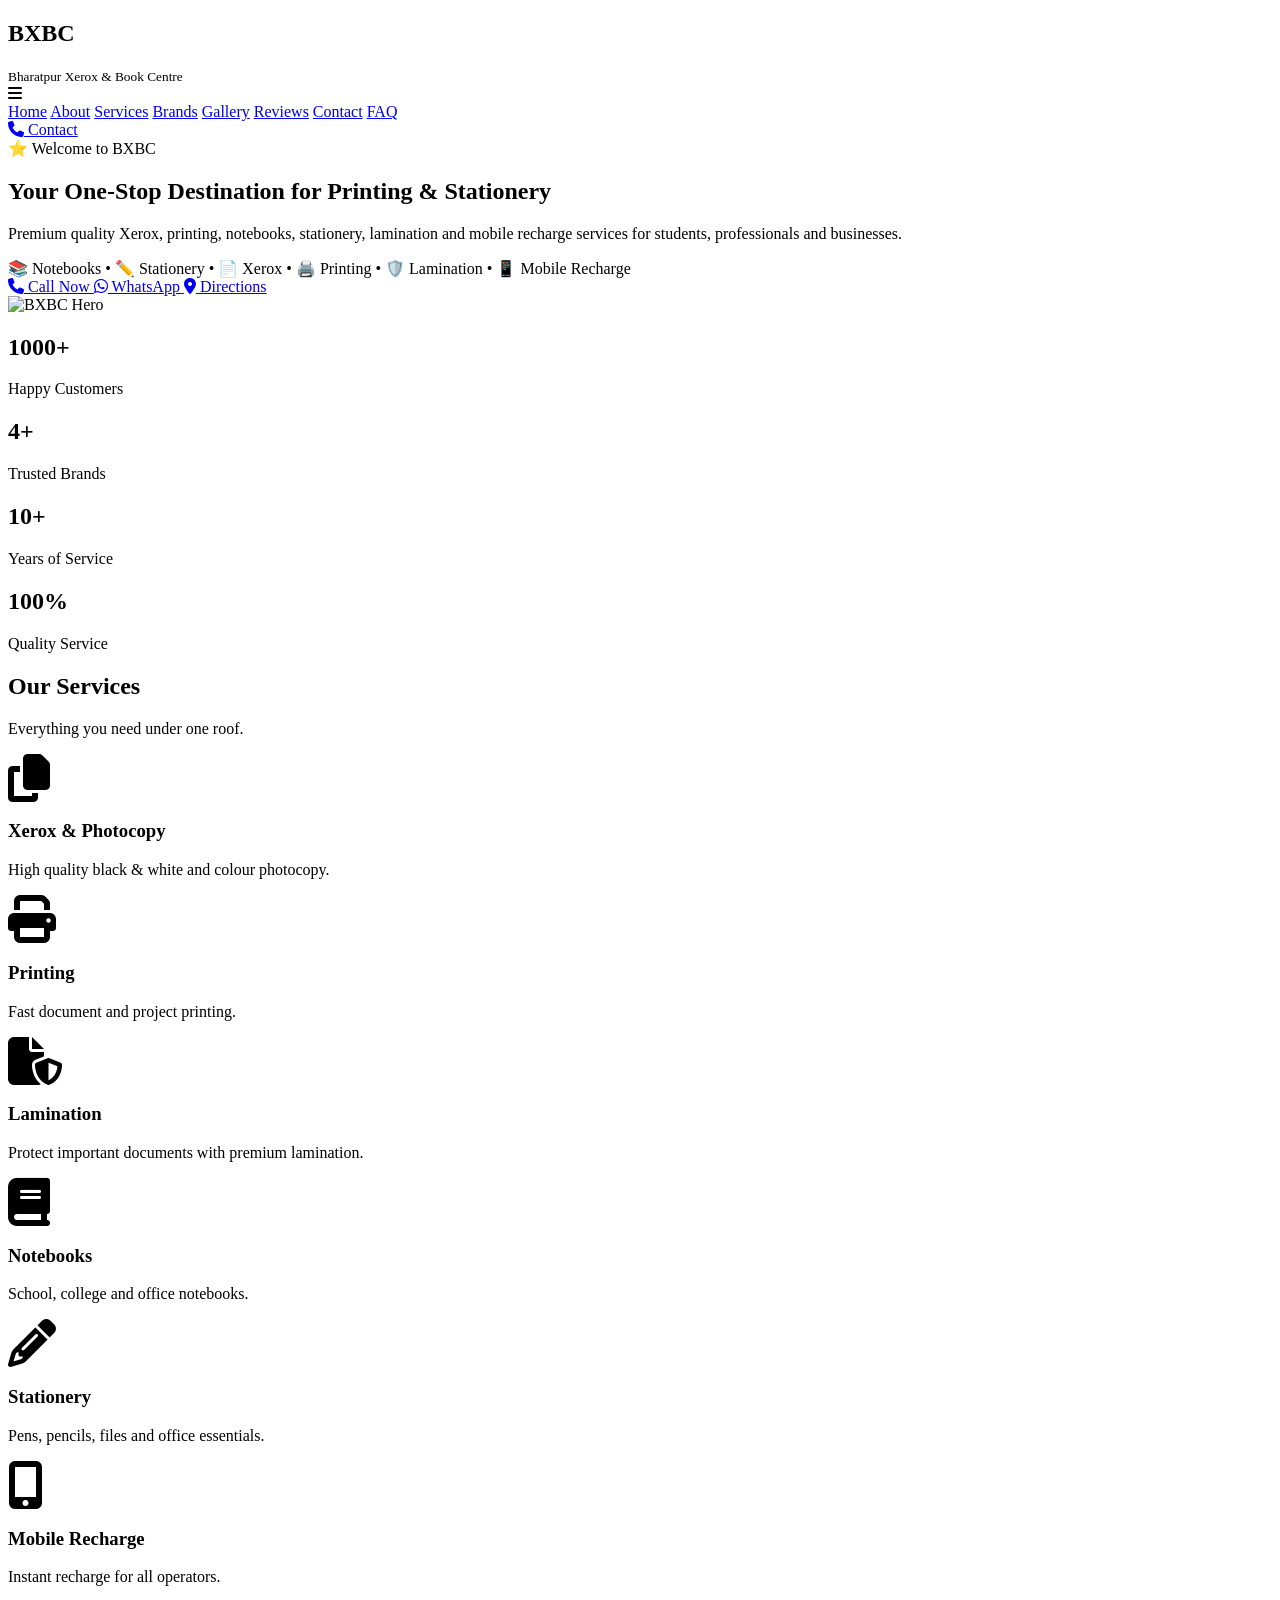
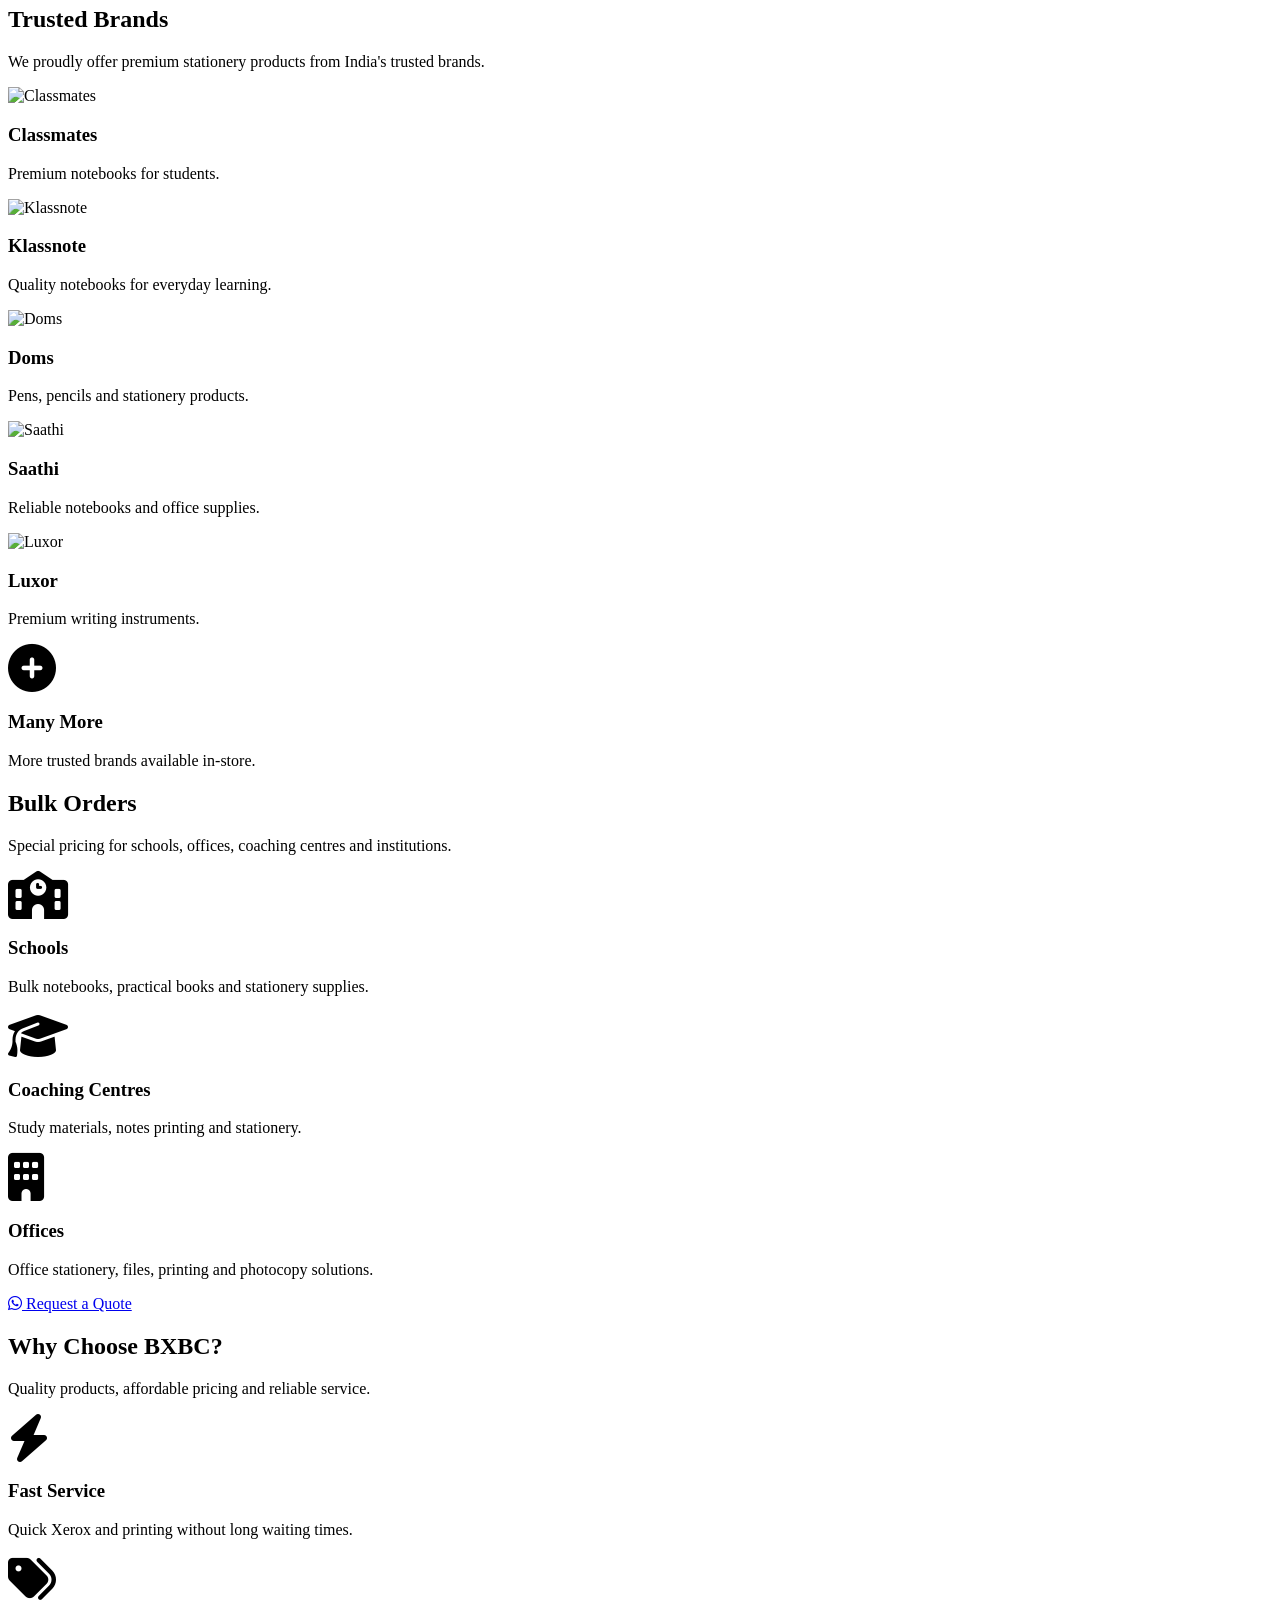
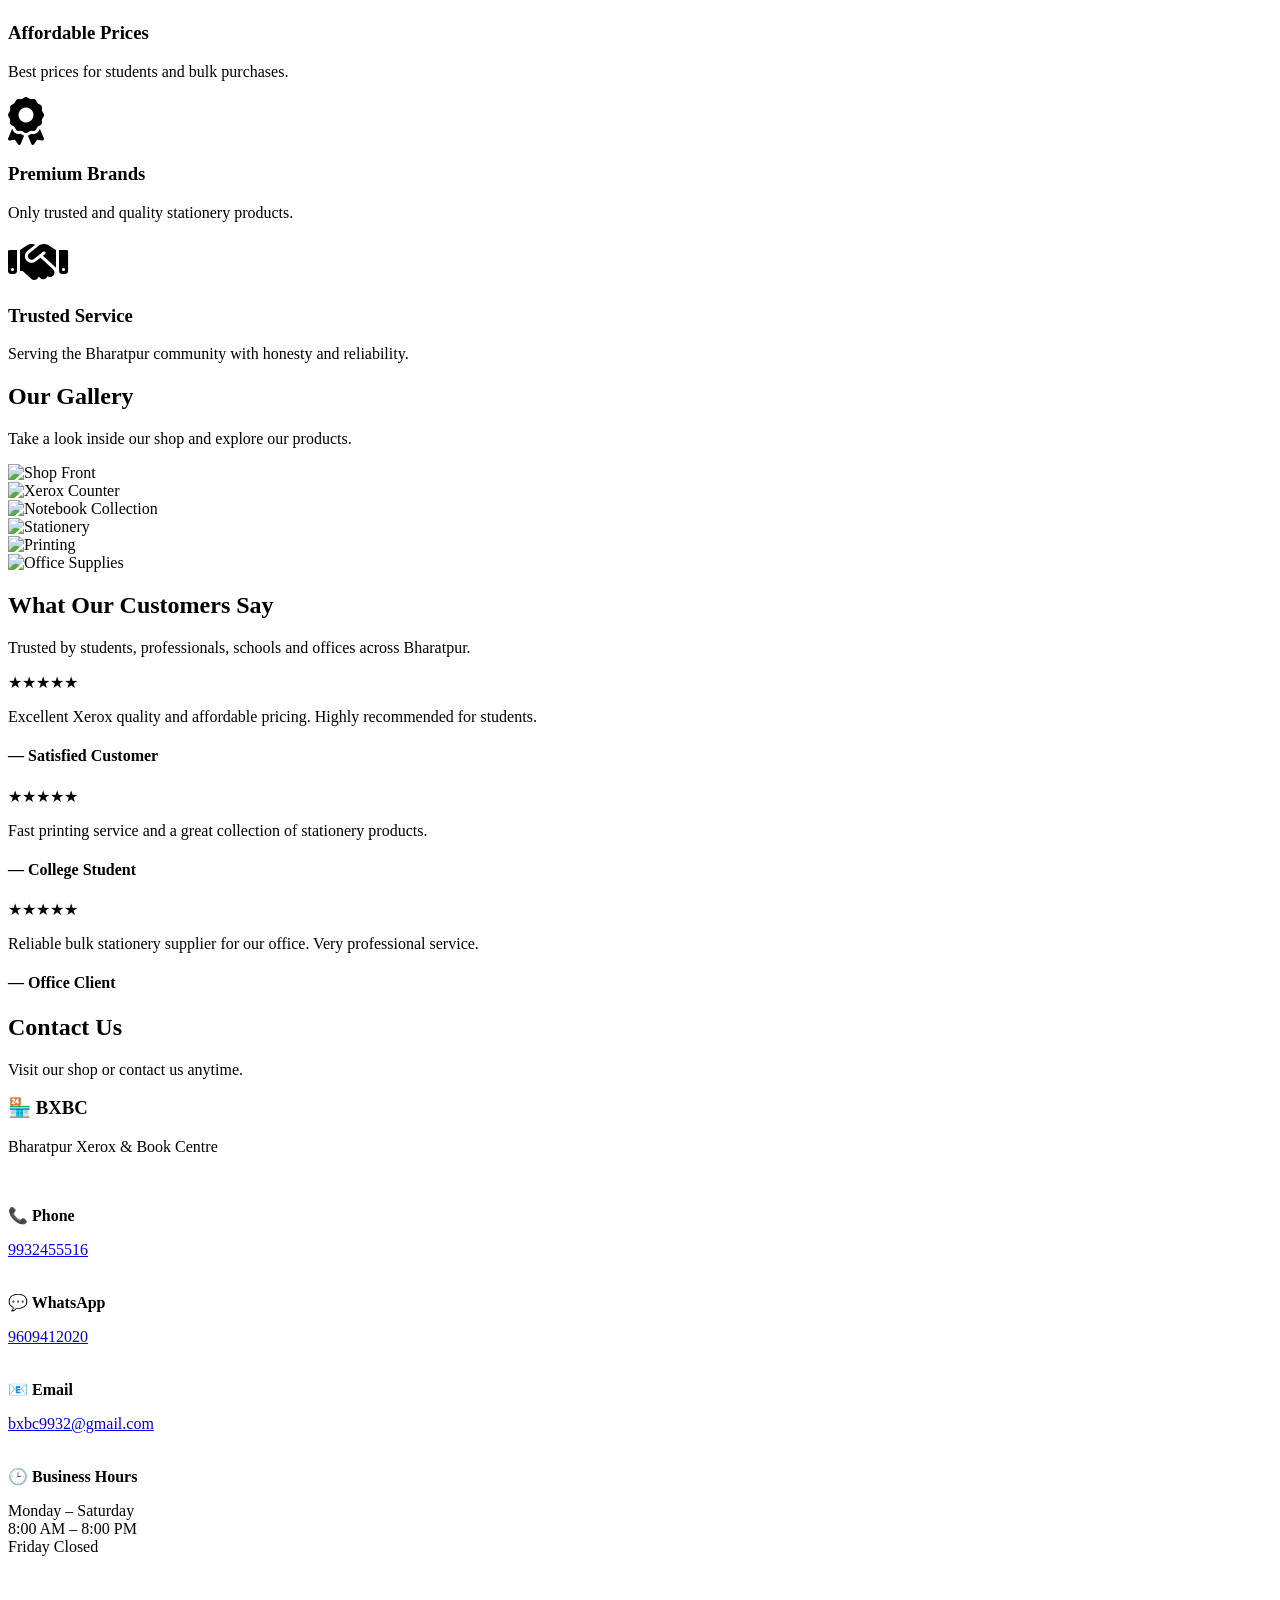
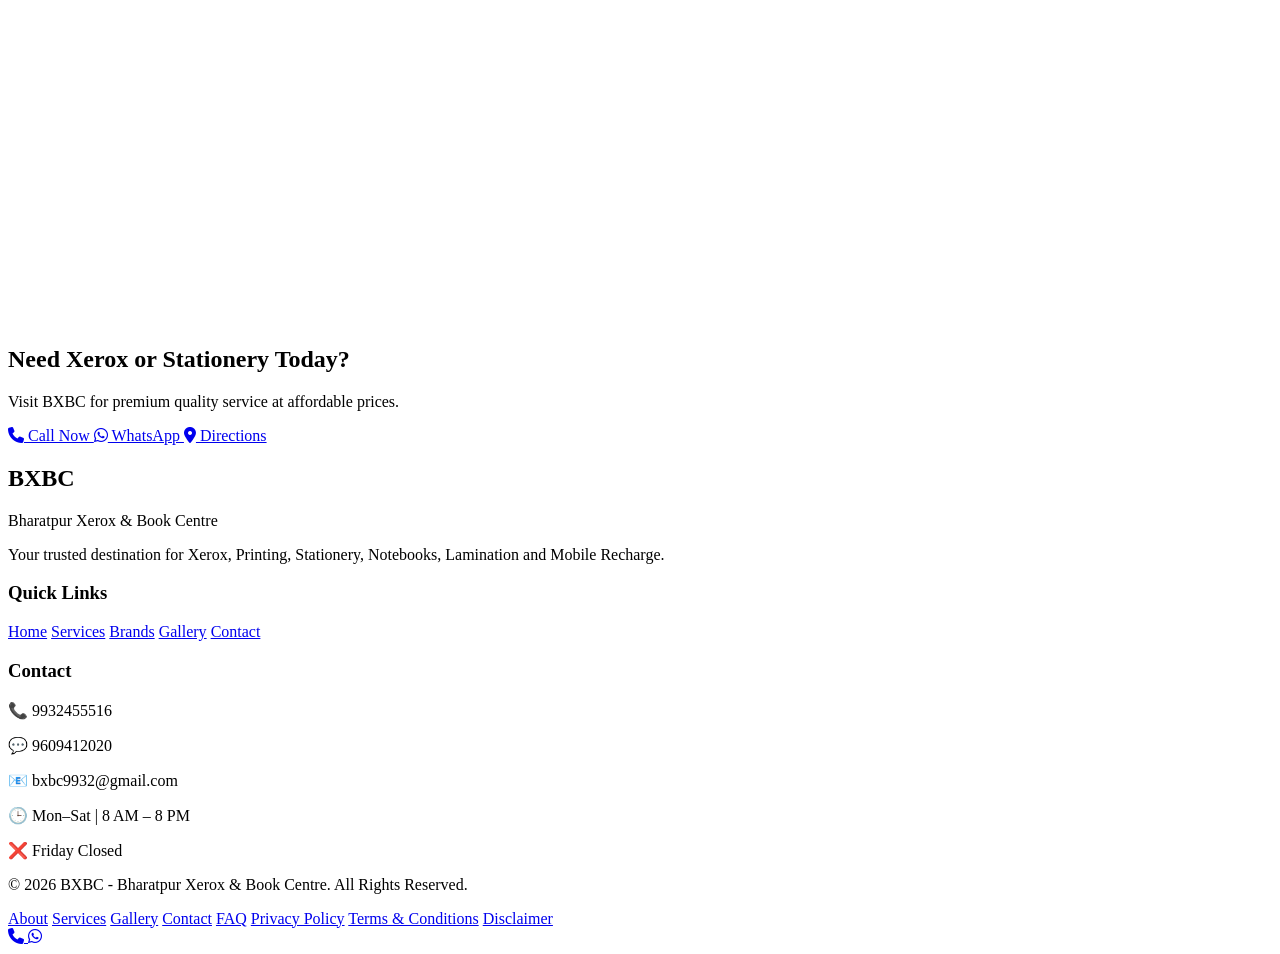
==== index.html @ fb8b44c9 "Update index.html" ====
<!DOCTYPE html>
<html lang="en">

<head>

<meta charset="UTF-8">

<meta name="viewport" content="width=device-width, initial-scale=1.0">

<meta name="description" content="BXBC - Bharatpur Xerox & Book Centre | Xerox, Printing, Stationery, Notebooks, Lamination & Mobile Recharge">

<title>BXBC | Bharatpur Xerox & Book Centre</title>

<link rel="stylesheet" href="assets/css/style.css">
<link rel="stylesheet" href="assets/css/responsive.css">
<link rel="stylesheet" href="assets/css/animations.css">
<link rel="icon" href="favicon.ico" type="image/x-icon">

<link rel="icon" type="image/png" sizes="32x32" href="favicon-32x32.png">

<link rel="icon" type="image/png" sizes="16x16" href="favicon-16x16.png">

<link rel="apple-touch-icon" href="apple-touch-icon.png">

<meta name="theme-color" content="#1565C0">
<link rel="preconnect" href="https://fonts.googleapis.com">

<link rel="preconnect" href="https://fonts.gstatic.com" crossorigin>

<link href="https://fonts.googleapis.com/css2?family=Poppins:wght@300;400;500;600;700;800&display=swap" rel="stylesheet">

<link rel="stylesheet" href="https://cdnjs.cloudflare.com/ajax/libs/font-awesome/6.6.0/css/all.min.css">
<link rel="manifest" href="manifest.json">
</head>

<body>

<!--==============================
Navbar
===============================-->

<header class="navbar">

<div class="logo">

<h2>BXBC</h2>

<small>Bharatpur Xerox & Book Centre</small>

</div>

<div class="menu-toggle">

<i class="fas fa-bars"></i>

</div>

<nav>

<a href="index.html">Home</a>

<a href="about.html">About</a>

<a href="services.html">Services</a>

<a href="brands.html">Brands</a>

<a href="gallery.html">Gallery</a>

<a href="reviews.html">Reviews</a>

<a href="contact.html">Contact</a>

<a href="faq.html">FAQ</a>

</nav>

<a href="tel:9932455516" class="contact-btn">

<i class="fas fa-phone"></i>

Contact

</a>

</header>

<!--==============================
Hero
===============================-->

<section class="hero" id="home">

<div class="hero-content">

<span class="badge">

⭐ Welcome to BXBC

</span>

<h1>

Your One-Stop Destination for

Printing & Stationery

</h1>

<p>

Premium quality Xerox, printing,
notebooks, stationery,
lamination and mobile recharge
services for students,
professionals and businesses.

</p>

<div class="services-line">

📚 Notebooks • ✏️ Stationery • 📄 Xerox • 🖨️ Printing • 🛡️ Lamination • 📱 Mobile Recharge

</div>

<div class="hero-buttons">

<a href="tel:9932455516" class="btn primary">

<i class="fas fa-phone"></i>

Call Now

</a>

<a href="https://wa.me/919609412020"

target="_blank"

class="btn secondary">

<i class="fab fa-whatsapp"></i>

WhatsApp

</a>

<a href="https://maps.app.goo.gl/dzR69bRS7Q94pMrf9"

target="_blank"

class="btn outline">

<i class="fas fa-location-dot"></i>

Directions

</a>

</div>

</div>

<div class="hero-image">

<img src="assets/images/hero.png"

alt="BXBC Hero">

</div>

</section>

<!--==============================
Statistics
===============================-->

<section class="stats">

<div class="stat-card">

<h2>1000+</h2>

<p>Happy Customers</p>

</div>

<div class="stat-card">

<h2>4+</h2>

<p>Trusted Brands</p>

</div>

<div class="stat-card">

<h2>10+</h2>

<p>Years of Service</p>

</div>

<div class="stat-card">

<h2>100%</h2>

<p>Quality Service</p>

</div>

</section>

<!--==============================
Services
===============================-->

<section id="services">

<div class="section-header">

<h2>Our Services</h2>

<p>

Everything you need under one roof.

</p>

</div>

<div class="service-grid">

<div class="service-card">

<i class="fas fa-copy fa-3x"></i>

<h3>Xerox & Photocopy</h3>

<p>

High quality black & white and colour photocopy.

</p>

</div>

<div class="service-card">

<i class="fas fa-print fa-3x"></i>

<h3>Printing</h3>

<p>

Fast document and project printing.

</p>

</div>

<div class="service-card">

<i class="fas fa-file-shield fa-3x"></i>

<h3>Lamination</h3>

<p>

Protect important documents with premium lamination.

</p>

</div>

<div class="service-card">

<i class="fas fa-book fa-3x"></i>

<h3>Notebooks</h3>

<p>

School, college and office notebooks.

</p>

</div>

<div class="service-card">

<i class="fas fa-pencil fa-3x"></i>

<h3>Stationery</h3>

<p>

Pens, pencils, files and office essentials.

</p>

</div>

<div class="service-card">

<i class="fas fa-mobile-screen-button fa-3x"></i>

<h3>Mobile Recharge</h3>

<p>

Instant recharge for all operators.

</p>

</div>

</div>

</section>

    <!--==============================
Featured Brands
===============================-->

<section id="brands" class="brands-section">

<div class="section-header">

<h2>Trusted Brands</h2>

<p>

We proudly offer premium stationery products from India's trusted brands.

</p>

</div>

<div class="brand-grid">

<div class="brand-card">

<img src="assets/images/classmates.png" alt="Classmates">

<h3>Classmates</h3>

<p>Premium notebooks for students.</p>

</div>

<div class="brand-card">

<img src="assets/images/klassnote.png" alt="Klassnote">

<h3>Klassnote</h3>

<p>Quality notebooks for everyday learning.</p>

</div>

<div class="brand-card">

<img src="assets/images/doms.png" alt="Doms">

<h3>Doms</h3>

<p>Pens, pencils and stationery products.</p>

</div>

<div class="brand-card">

<img src="assets/images/saathi.png" alt="Saathi">

<h3>Saathi</h3>

<p>Reliable notebooks and office supplies.</p>

</div>

<div class="brand-card">

<img src="assets/images/luxor.png" alt="Luxor">

<h3>Luxor</h3>

<p>Premium writing instruments.</p>

</div>

<div class="brand-card">

<i class="fas fa-plus-circle fa-3x"></i>

<h3>Many More</h3>

<p>More trusted brands available in-store.</p>

</div>

</div>

</section>

<!--==============================
Bulk Orders
===============================-->

<section id="bulk-orders" class="bulk-section">

<div class="section-header">

<h2>Bulk Orders</h2>

<p>

Special pricing for schools, offices, coaching centres and institutions.

</p>

</div>

<div class="bulk-grid">

<div class="bulk-card">

<i class="fas fa-school fa-3x"></i>

<h3>Schools</h3>

<p>

Bulk notebooks, practical books and stationery supplies.

</p>

</div>

<div class="bulk-card">

<i class="fas fa-graduation-cap fa-3x"></i>

<h3>Coaching Centres</h3>

<p>

Study materials, notes printing and stationery.

</p>

</div>

<div class="bulk-card">

<i class="fas fa-building fa-3x"></i>

<h3>Offices</h3>

<p>

Office stationery, files, printing and photocopy solutions.

</p>

</div>

</div>

<div class="bulk-action">

<a href="https://wa.me/919609412020"

target="_blank"

class="btn primary">

<i class="fab fa-whatsapp"></i>

Request a Quote

</a>

</div>

</section>

<!--==============================
Why Choose BXBC
===============================-->

<section id="why-us">

<div class="section-header">

<h2>Why Choose BXBC?</h2>

<p>

Quality products, affordable pricing and reliable service.

</p>

</div>

<div class="why-grid">

<div class="why-card">

<i class="fas fa-bolt fa-3x"></i>

<h3>Fast Service</h3>

<p>

Quick Xerox and printing without long waiting times.

</p>

</div>

<div class="why-card">

<i class="fas fa-tags fa-3x"></i>

<h3>Affordable Prices</h3>

<p>

Best prices for students and bulk purchases.

</p>

</div>

<div class="why-card">

<i class="fas fa-award fa-3x"></i>

<h3>Premium Brands</h3>

<p>

Only trusted and quality stationery products.

</p>

</div>

<div class="why-card">

<i class="fas fa-handshake fa-3x"></i>

<h3>Trusted Service</h3>

<p>

Serving the Bharatpur community with honesty and reliability.

</p>

</div>

</div>

</section>

<!--==============================
Gallery
===============================-->

<section id="gallery">

<div class="section-header">

<h2>Our Gallery</h2>

<p>

Take a look inside our shop and explore our products.

</p>

</div>

<div class="gallery-grid">

<div class="gallery-card">

<img src="assets/images/shop-front.jpg" alt="Shop Front">

</div>

<div class="gallery-card">

<img src="assets/images/xerox.jpg" alt="Xerox Counter">

</div>

<div class="gallery-card">

<img src="assets/images/notebooks.jpg" alt="Notebook Collection">

</div>

<div class="gallery-card">

<img src="assets/images/stationery.jpg" alt="Stationery">

</div>

<div class="gallery-card">

<img src="assets/images/printing.jpg" alt="Printing">

</div>

<div class="gallery-card">

<img src="assets/images/office-supplies.jpg" alt="Office Supplies">

</div>

</div>

</section>

    <!--==============================
Customer Reviews
===============================-->

<section id="reviews" class="reviews-section">

<div class="section-header">

<h2>What Our Customers Say</h2>

<p>

Trusted by students, professionals, schools and offices across Bharatpur.

</p>

</div>

<div class="reviews-grid">

<div class="review-card">

<div class="stars">★★★★★</div>

<p>

Excellent Xerox quality and affordable pricing.
Highly recommended for students.

</p>

<h4>— Satisfied Customer</h4>

</div>

<div class="review-card">

<div class="stars">★★★★★</div>

<p>

Fast printing service and a great collection
of stationery products.

</p>

<h4>— College Student</h4>

</div>

<div class="review-card">

<div class="stars">★★★★★</div>

<p>

Reliable bulk stationery supplier for our office.
Very professional service.

</p>

<h4>— Office Client</h4>

</div>

</div>

</section>

<!--==============================
Contact
===============================-->

<section id="contact">

<div class="section-header">

<h2>Contact Us</h2>

<p>

Visit our shop or contact us anytime.

</p>

</div>

<div class="contact-container">

<div class="contact-card">

<h3>🏪 BXBC</h3>

<p>Bharatpur Xerox & Book Centre</p>

<br>

<p><strong>📞 Phone</strong></p>

<a href="tel:9932455516">

9932455516

</a>

<br><br>

<p><strong>💬 WhatsApp</strong></p>

<a href="https://wa.me/919609412020">

9609412020

</a>

<br><br>

<p><strong>📧 Email</strong></p>

<a href="mailto:bxbc9932@gmail.com">

bxbc9932@gmail.com

</a>

<br><br>

<p><strong>🕒 Business Hours</strong></p>

<p>

Monday – Saturday

<br>

8:00 AM – 8:00 PM

<br>

Friday Closed

</p>

</div>

<div class="map-card">

<iframe

src="https://www.google.com/maps?q=Bharatpur&output=embed"

width="100%"

height="350"

style="border:0;border-radius:20px;"

loading="lazy">

</iframe>

</div>

</div>

</section>

<!--==============================
Call To Action
===============================-->

<section class="cta-section">

<h2>

Need Xerox or Stationery Today?

</h2>

<p>

Visit BXBC for premium quality service at affordable prices.

</p>

<div class="hero-buttons">

<a href="tel:9932455516" class="btn primary">

<i class="fas fa-phone"></i>

Call Now

</a>

<a href="https://wa.me/919609412020"

target="_blank"

class="btn secondary">

<i class="fab fa-whatsapp"></i>

WhatsApp

</a>

<a href="https://maps.app.goo.gl/dzR69bRS7Q94pMrf9"

target="_blank"

class="btn outline">

<i class="fas fa-location-dot"></i>

Directions

</a>

</div>

</section>

<!--==============================
Footer
===============================-->

<footer class="footer">

<div class="footer-container">

<div class="footer-brand">

<h2>BXBC</h2>

<p>

Bharatpur Xerox & Book Centre

</p>

<p>

Your trusted destination for Xerox,
Printing, Stationery, Notebooks,
Lamination and Mobile Recharge.

</p>

</div>

<div class="footer-links">

<h3>Quick Links</h3>

<a href="#home">Home</a>

<a href="#services">Services</a>

<a href="#brands">Brands</a>

<a href="#gallery">Gallery</a>

<a href="#contact">Contact</a>

</div>

<div class="footer-contact">

<h3>Contact</h3>

<p>📞 9932455516</p>

<p>💬 9609412020</p>

<p>📧 bxbc9932@gmail.com</p>

<p>🕒 Mon–Sat | 8 AM – 8 PM</p>

<p>❌ Friday Closed</p>

</div>

</div>

<div class="footer-bottom">

<p>

© 2026 BXBC - Bharatpur Xerox & Book Centre.
All Rights Reserved.

</p>

</div>
    <div class="footer-links">

<a href="about.html">About</a>

<a href="services.html">Services</a>

<a href="gallery.html">Gallery</a>

<a href="contact.html">Contact</a>

<a href="faq.html">FAQ</a>

<a href="privacy.html">Privacy Policy</a>

<a href="terms.html">Terms & Conditions</a>

<a href="disclaimer.html">Disclaimer</a>

    </div>

</footer>

<!--==============================
Floating Buttons
===============================-->

<div class="floating-buttons">

<a href="tel:9932455516"

class="floating-call"

title="Call">

<i class="fas fa-phone"></i>

</a>

<a href="https://wa.me/919609412020"

target="_blank"

class="floating-whatsapp"

title="WhatsApp">

<i class="fab fa-whatsapp"></i>

</a>

</div>

<script src="assets/js/script.js"></script>

<script src="assets/js/animations.js"></script>
<script>

if("serviceWorker" in navigator){

window.addEventListener("load",()=>{

navigator.serviceWorker.register("service-worker.js")

.then(reg=>{

console.log("Service Worker Registered",reg);

})

.catch(err=>{

console.log("Service Worker Failed",err);

});

});

}

</script>
</body>

    </html>
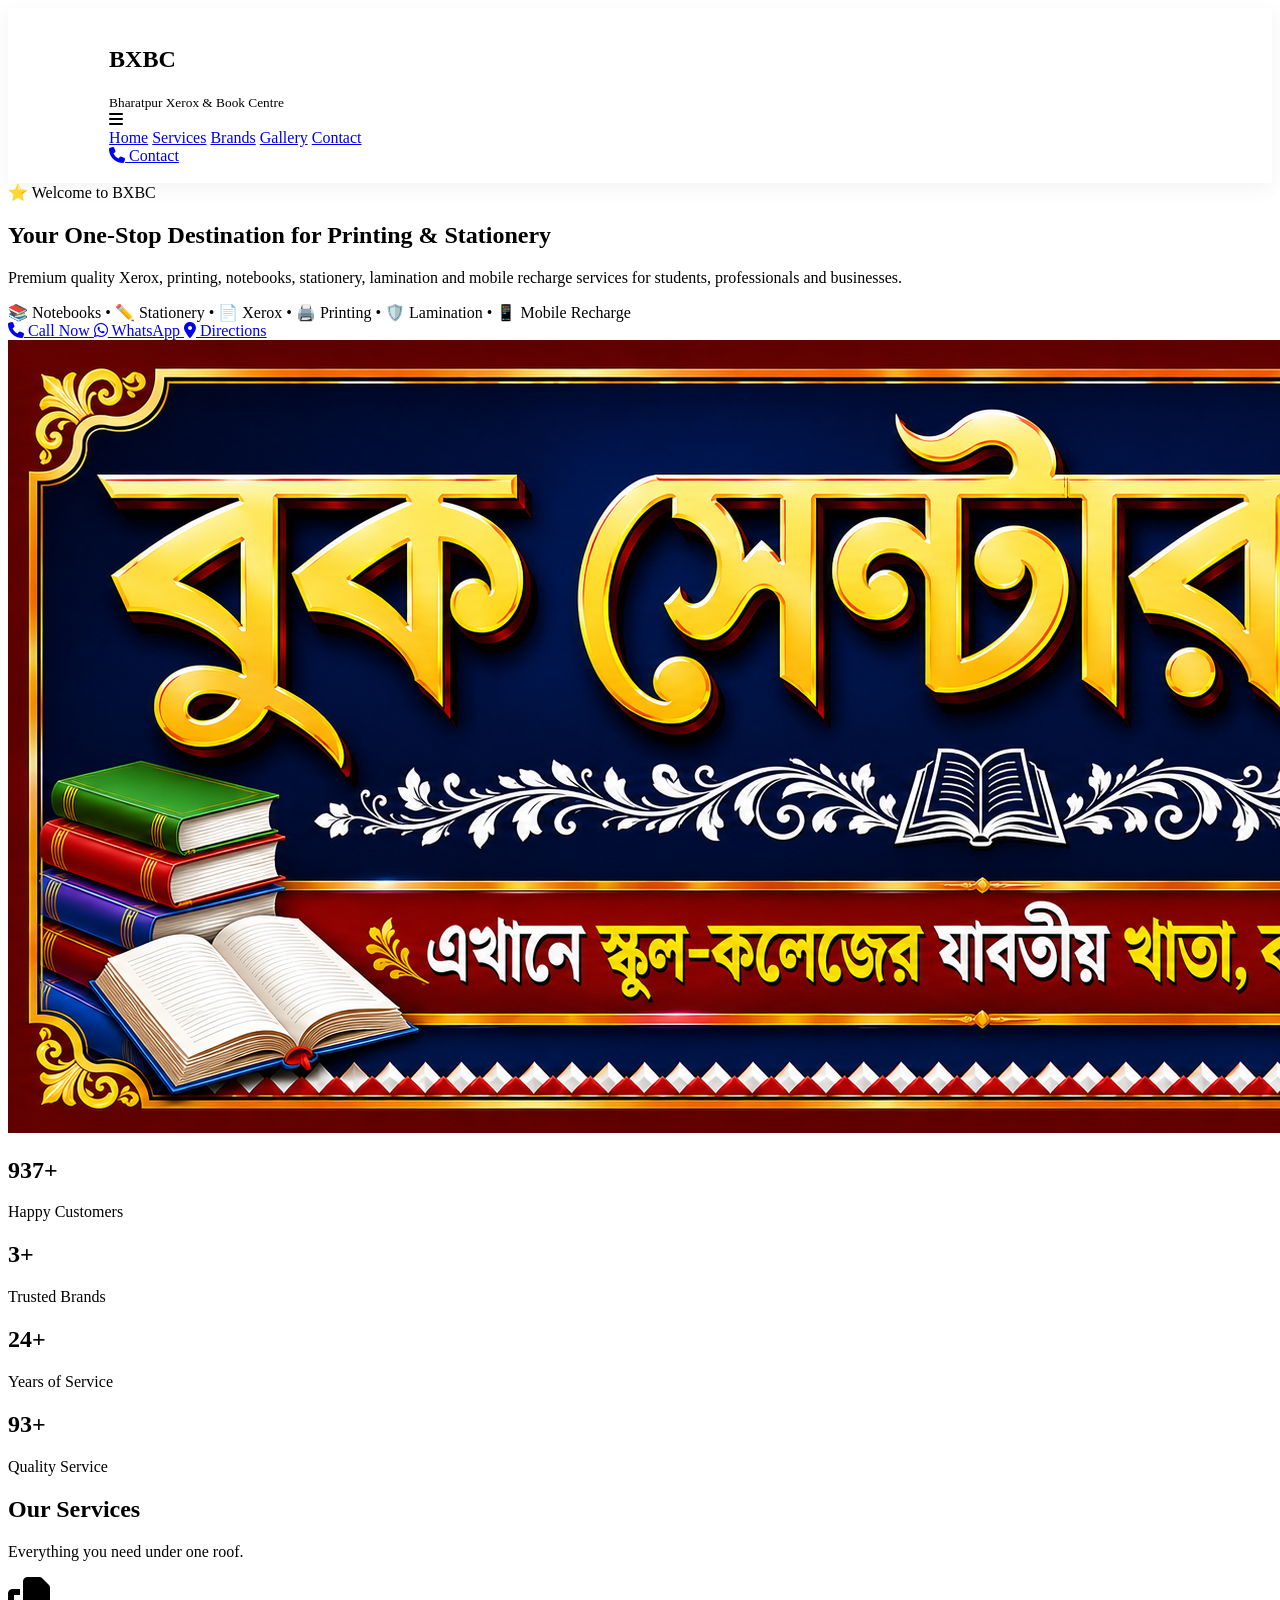
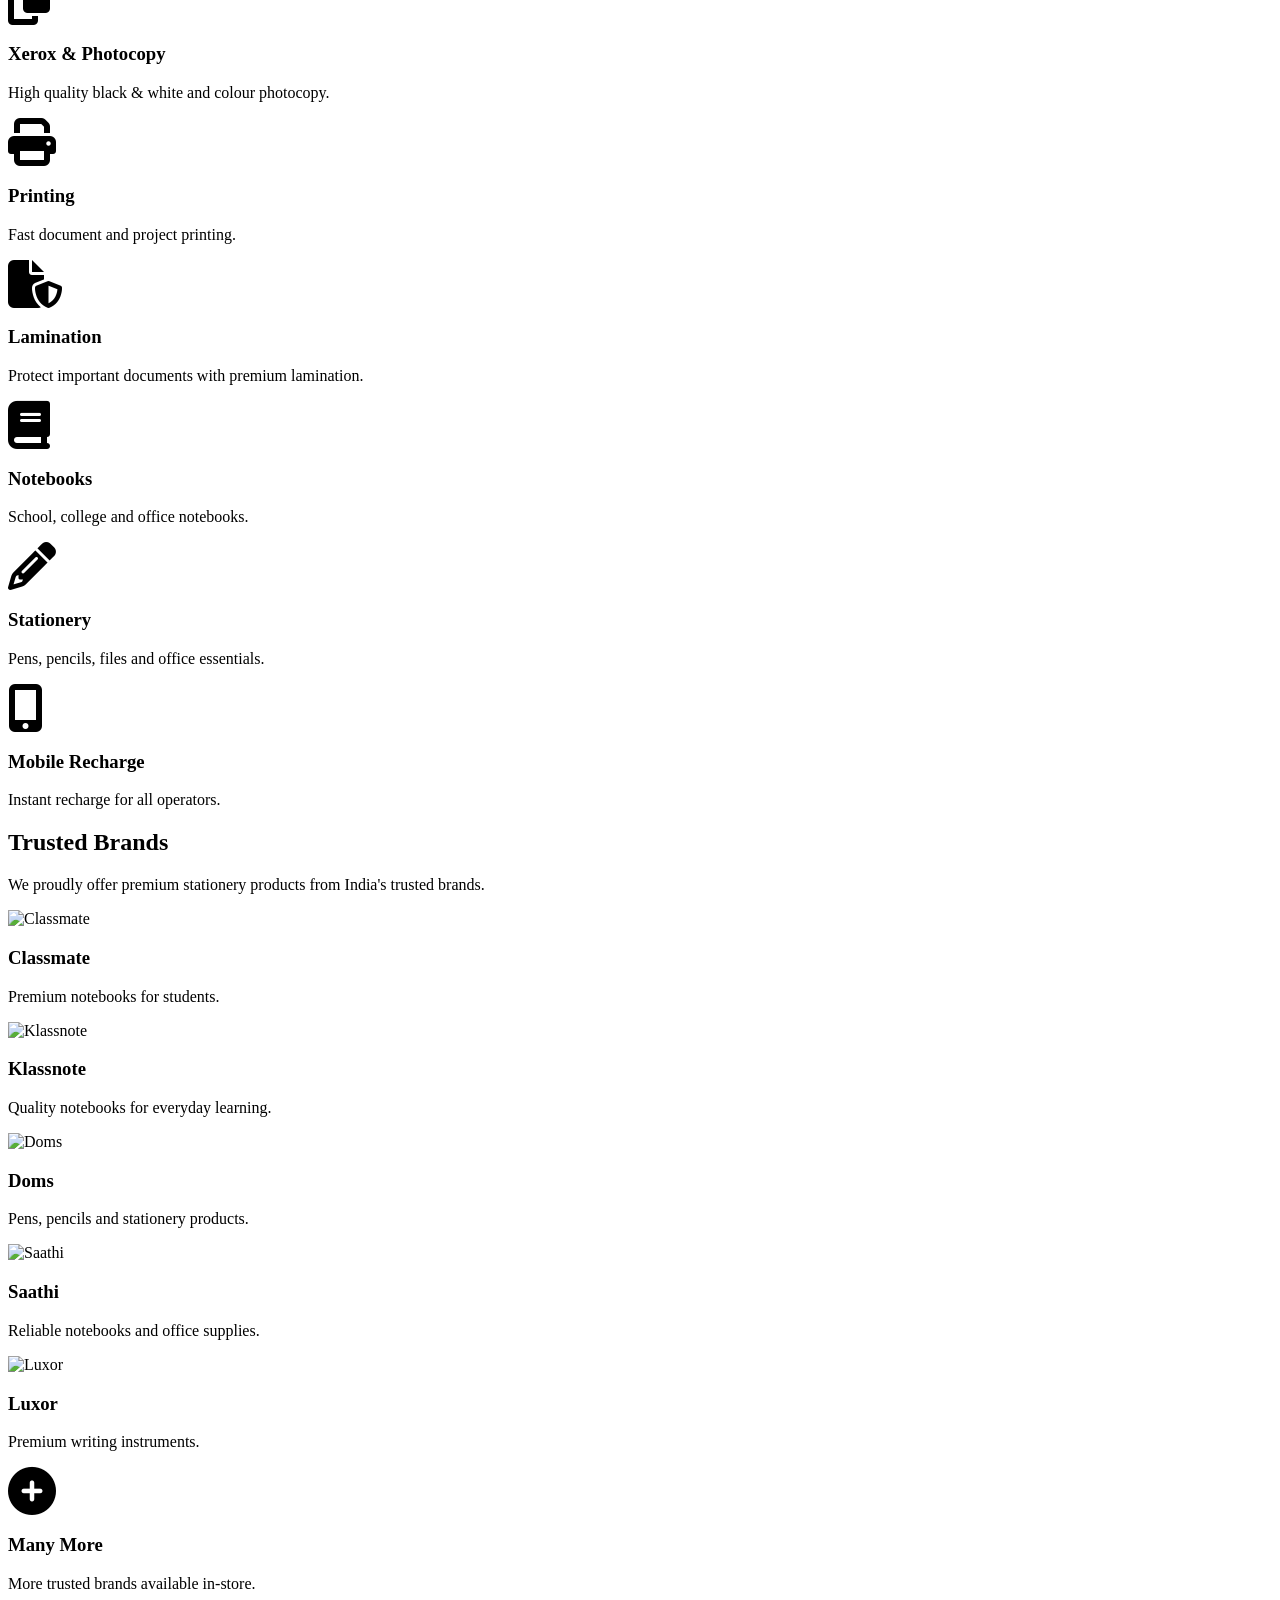
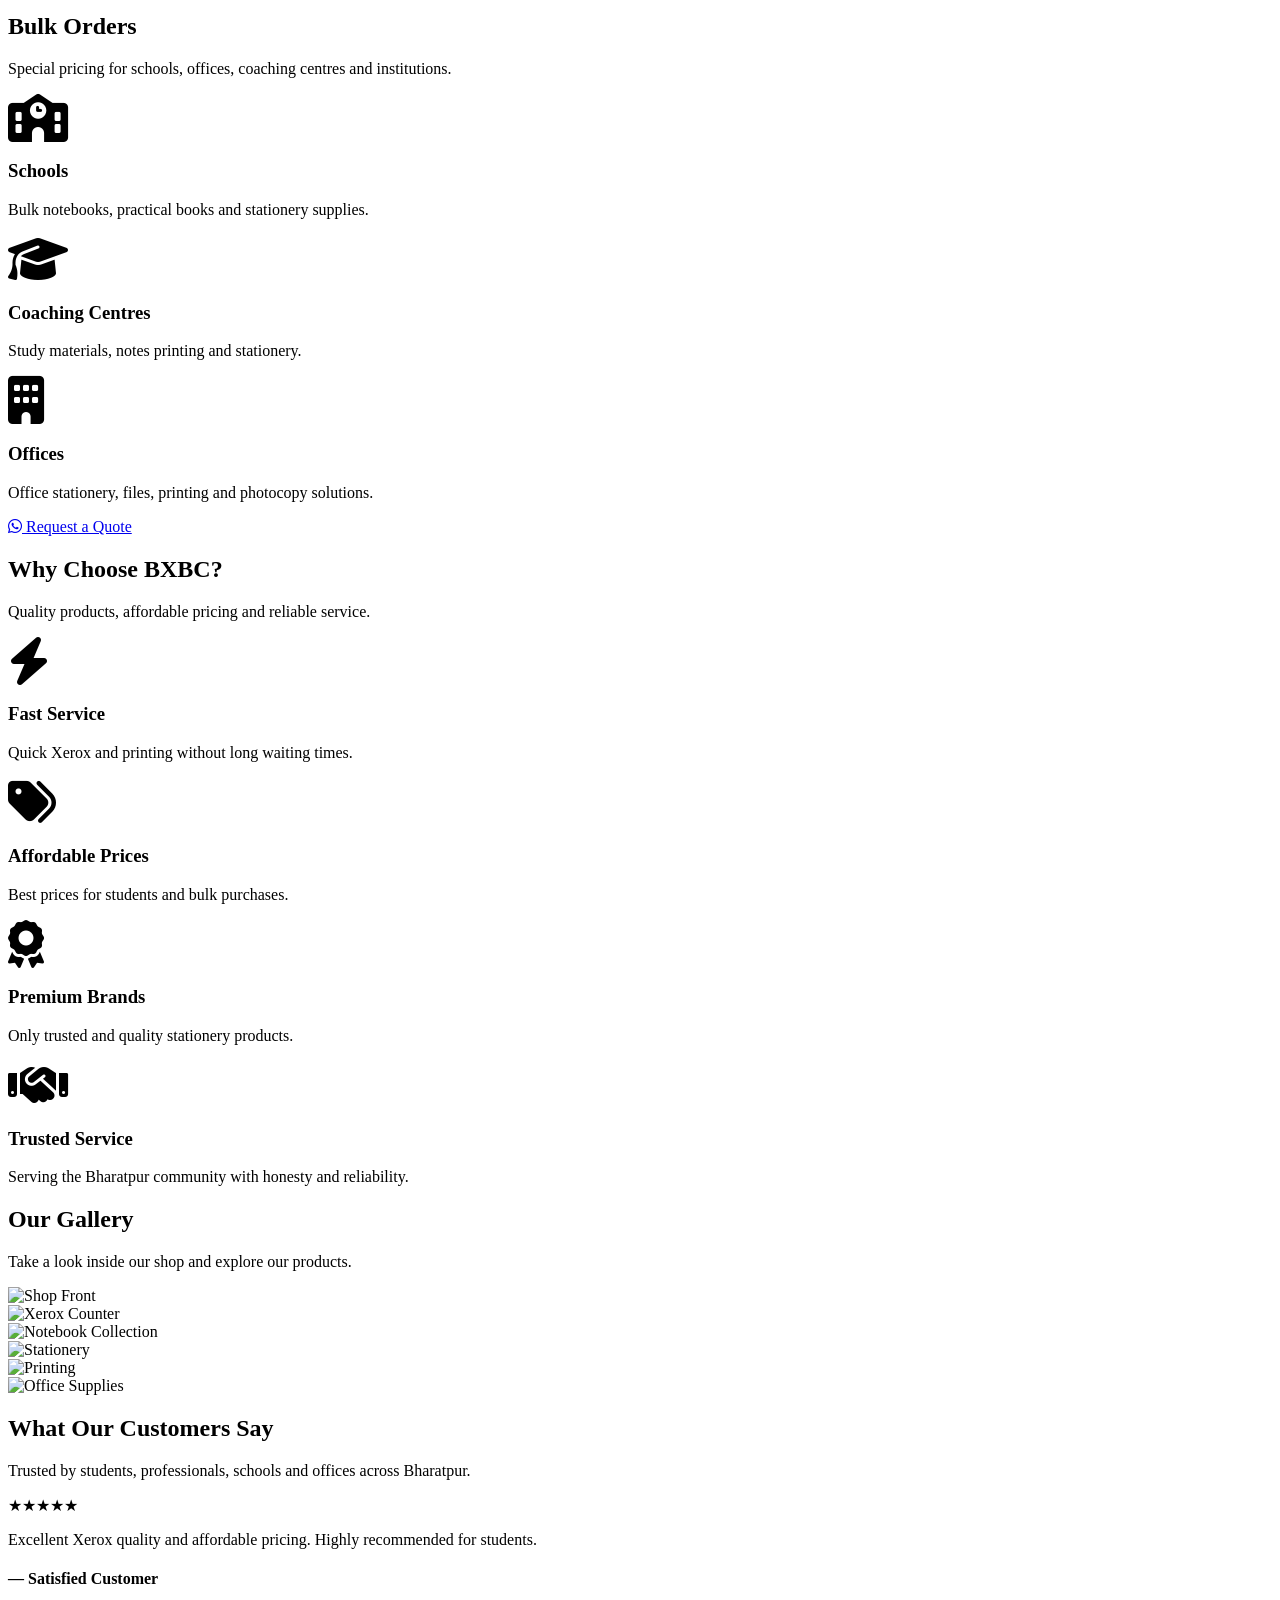
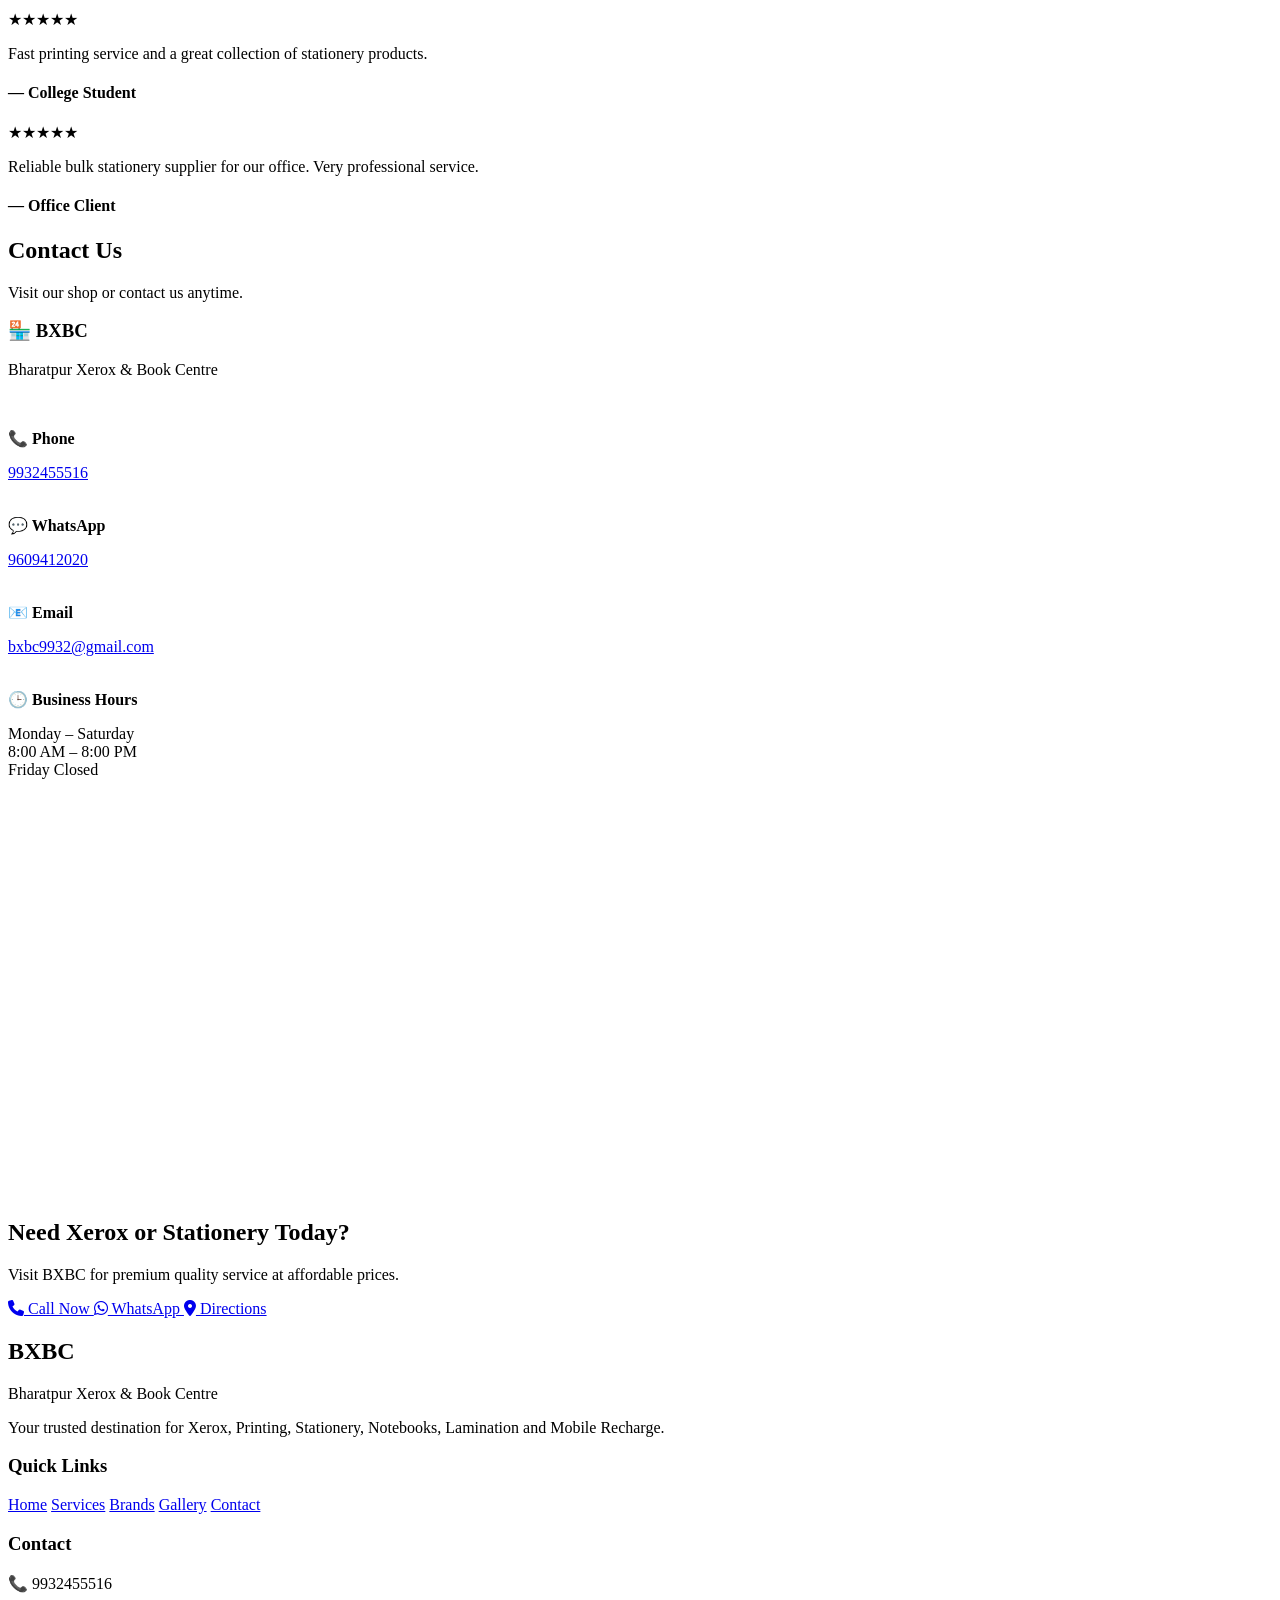
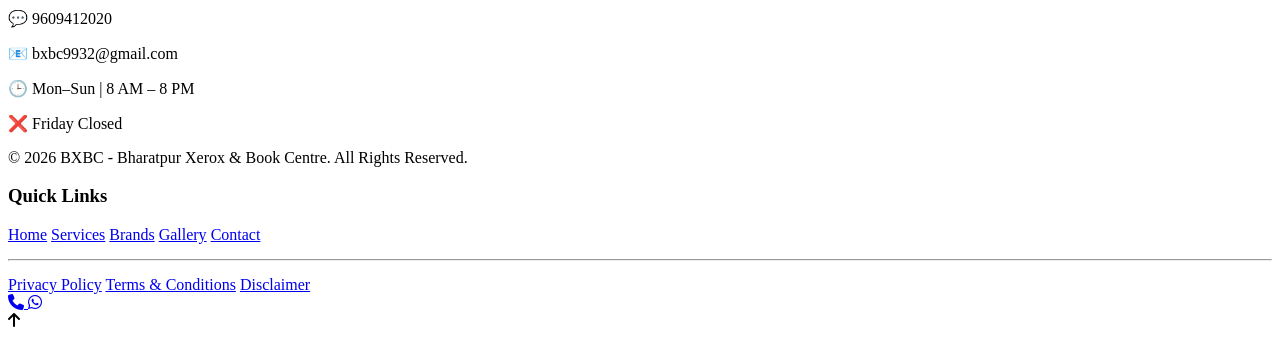
==== commit d926fd30: "Remove bill download section from index.html Removed the bill download section and its associated sc" ====
--- a/index.html
+++ b/index.html
@@ -57,21 +57,15 @@
 
 <nav>
 
-<a href="index.html">Home</a>
-
-<a href="about.html">About</a>
-
-<a href="services.html">Services</a>
-
-<a href="brands.html">Brands</a>
-
-<a href="gallery.html">Gallery</a>
-
-<a href="reviews.html">Reviews</a>
-
-<a href="contact.html">Contact</a>
-
-<a href="faq.html">FAQ</a>
+<a href="#home">Home</a>
+
+<a href="#services">Services</a>
+
+<a href="#brands">Brands</a>
+
+<a href="#gallery">Gallery</a>
+
+<a href="#contact">Contact</a>
 
 </nav>
 
@@ -195,7 +189,7 @@
 
 <div class="stat-card">
 
-<h2>10+</h2>
+<h2>26+</h2>
 
 <p>Years of Service</p>
 
@@ -337,13 +331,11 @@
 
 </div>
 
-<div class="brand-grid">
-
 <div class="brand-card">
 
-<img src="assets/images/classmates.png" alt="Classmates">
-
-<h3>Classmates</h3>
+<img src="assets/images/classmate.png" alt="Classmate">
+
+<h3>Classmate</h3>
 
 <p>Premium notebooks for students.</p>
 
@@ -484,6 +476,8 @@
 </div>
 
 </section>
+
+</script>
 
 <!--==============================
 Why Choose BXBC
@@ -698,19 +692,11 @@
 Contact
 ===============================-->
 
-<section id="contact">
-
-<div class="section-header">
-
+<section id="contact" class="section-header">
 <h2>Contact Us</h2>
-
-<p>
-
+<p>
 Visit our shop or contact us anytime.
-
-</p>
-
-</div>
+</p>
 
 <div class="contact-container">
 
@@ -772,22 +758,19 @@
 
 <div class="map-card">
 
-<iframe
-
-src="https://www.google.com/maps?q=Bharatpur&output=embed"
-
-width="100%"
-
-height="350"
-
-style="border:0;border-radius:20px;"
-
-loading="lazy">
-
-</iframe>
-
-</div>
-
+    <iframe
+        src="https://www.google.com/maps/embed?pb=!1m18!1m12!1m3!1d3648.357424631537!2d88.0812779!3d23.876941199999997!2m3!1f0!2f0!3f0!3m2!1i1024!2i768!4f13.1!3m3!1m2!1s0x39f99b8e0debba49%3A0xdb3d38cfc4bb76c6!2sBharatpur%20Xerox%20%26%20Book%20Centre!5e0!3m2!1sen!2sin!4v1781929050744!5m2!1sen!2sin"
+        width="100%"
+        height="400"
+        style="border:0;border-radius:20px;"
+        allowfullscreen=""
+        loading="lazy"
+        referrerpolicy="no-referrer-when-downgrade">
+
+    </iframe>
+
+</div>
+    
 </div>
 
 </section>
@@ -832,7 +815,7 @@
 
 </a>
 
-<a href="https://maps.app.goo.gl/dzR69bRS7Q94pMrf9"
+<a href="https://maps.app.goo.gl/f29PQdhLFzoCGFAf9"
 
 target="_blank"
 
@@ -902,7 +885,7 @@
 
 <p>📧 bxbc9932@gmail.com</p>
 
-<p>🕒 Mon–Sat | 8 AM – 8 PM</p>
+<p>🕒 Mon–Sun | 8 AM – 8 PM</p>
 
 <p>❌ Friday Closed</p>
 
@@ -919,18 +902,21 @@
 
 </p>
 
-</div>
-    <div class="footer-links">
-
-<a href="about.html">About</a>
-
-<a href="services.html">Services</a>
-
-<a href="gallery.html">Gallery</a>
-
-<a href="contact.html">Contact</a>
-
-<a href="faq.html">FAQ</a>
+<div class="footer-links">
+
+<h3>Quick Links</h3>
+
+<a href="#home">Home</a>
+
+<a href="#services">Services</a>
+
+<a href="#brands">Brands</a>
+
+<a href="#gallery">Gallery</a>
+
+<a href="#contact">Contact</a>
+
+<hr style="margin:15px 0;">
 
 <a href="privacy.html">Privacy Policy</a>
 
@@ -938,8 +924,7 @@
 
 <a href="disclaimer.html">Disclaimer</a>
 
-    </div>
-
+</div>
 </footer>
 
 <!--==============================
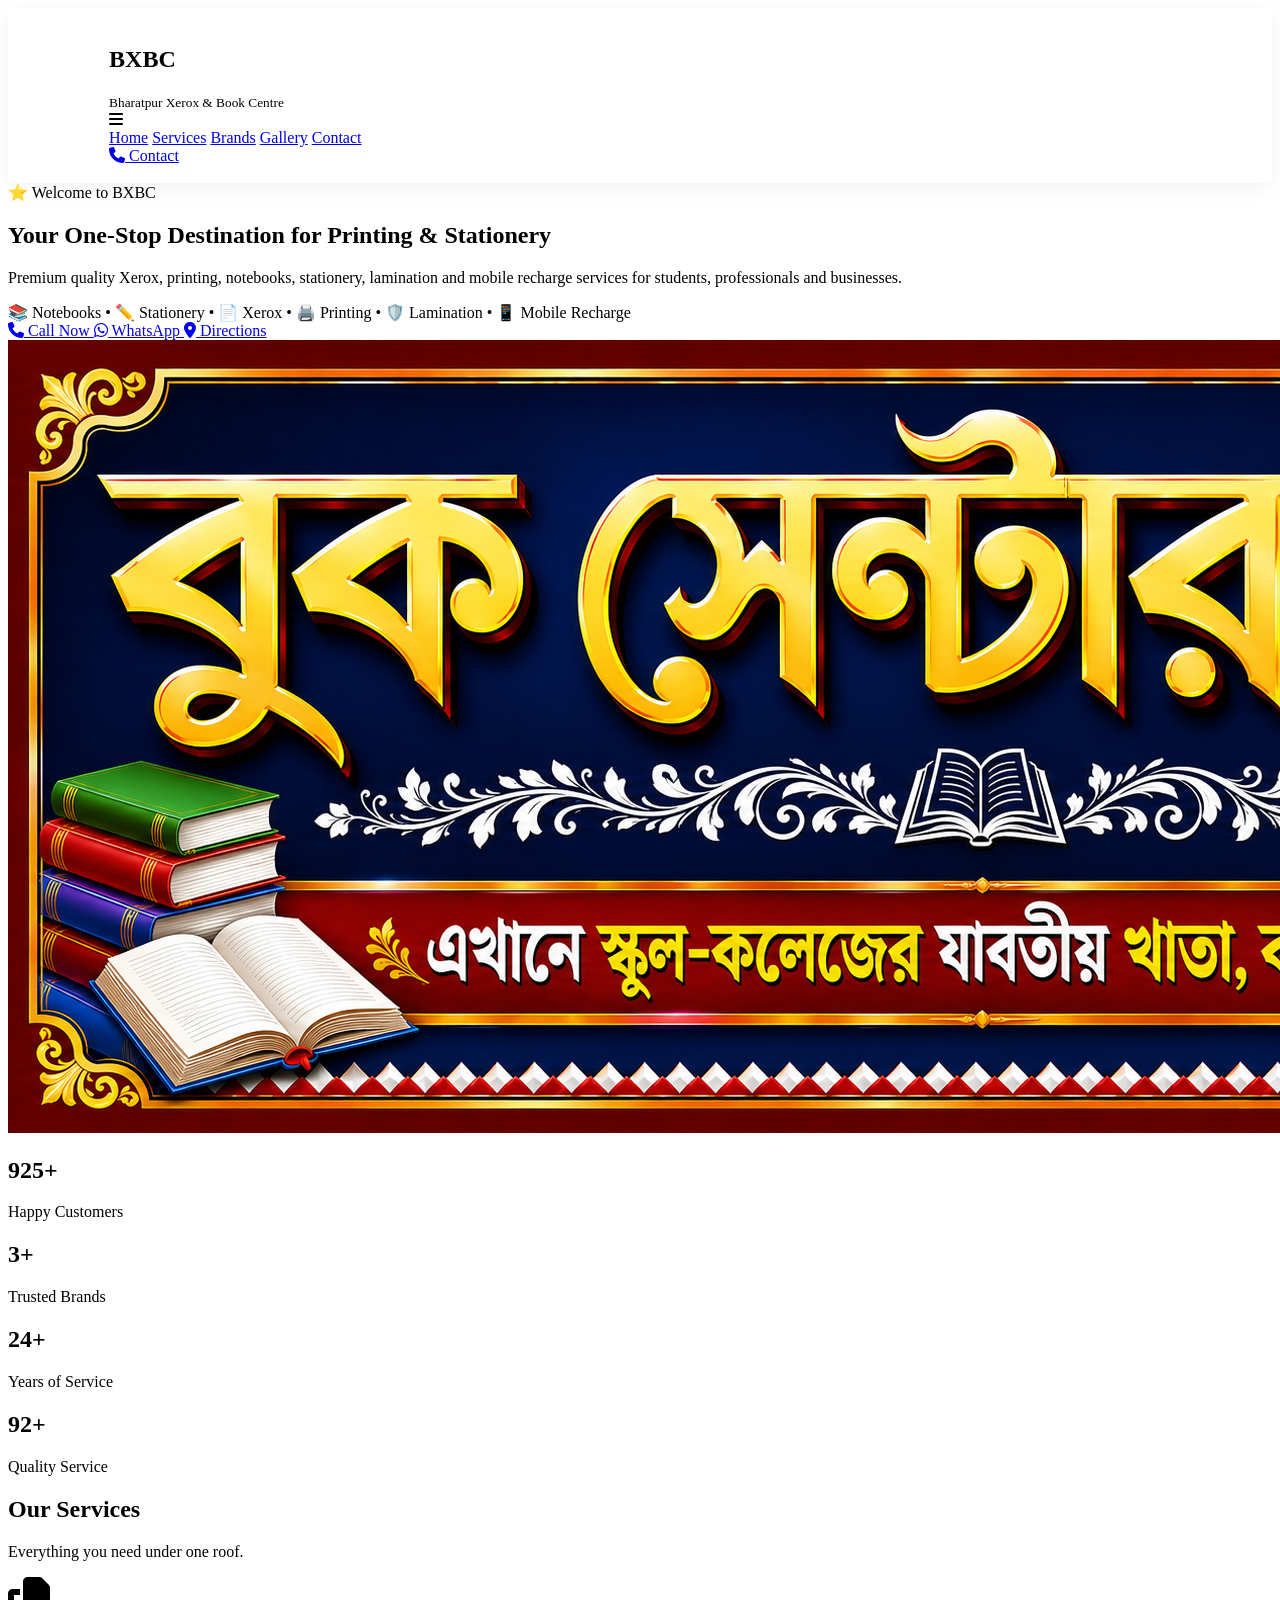
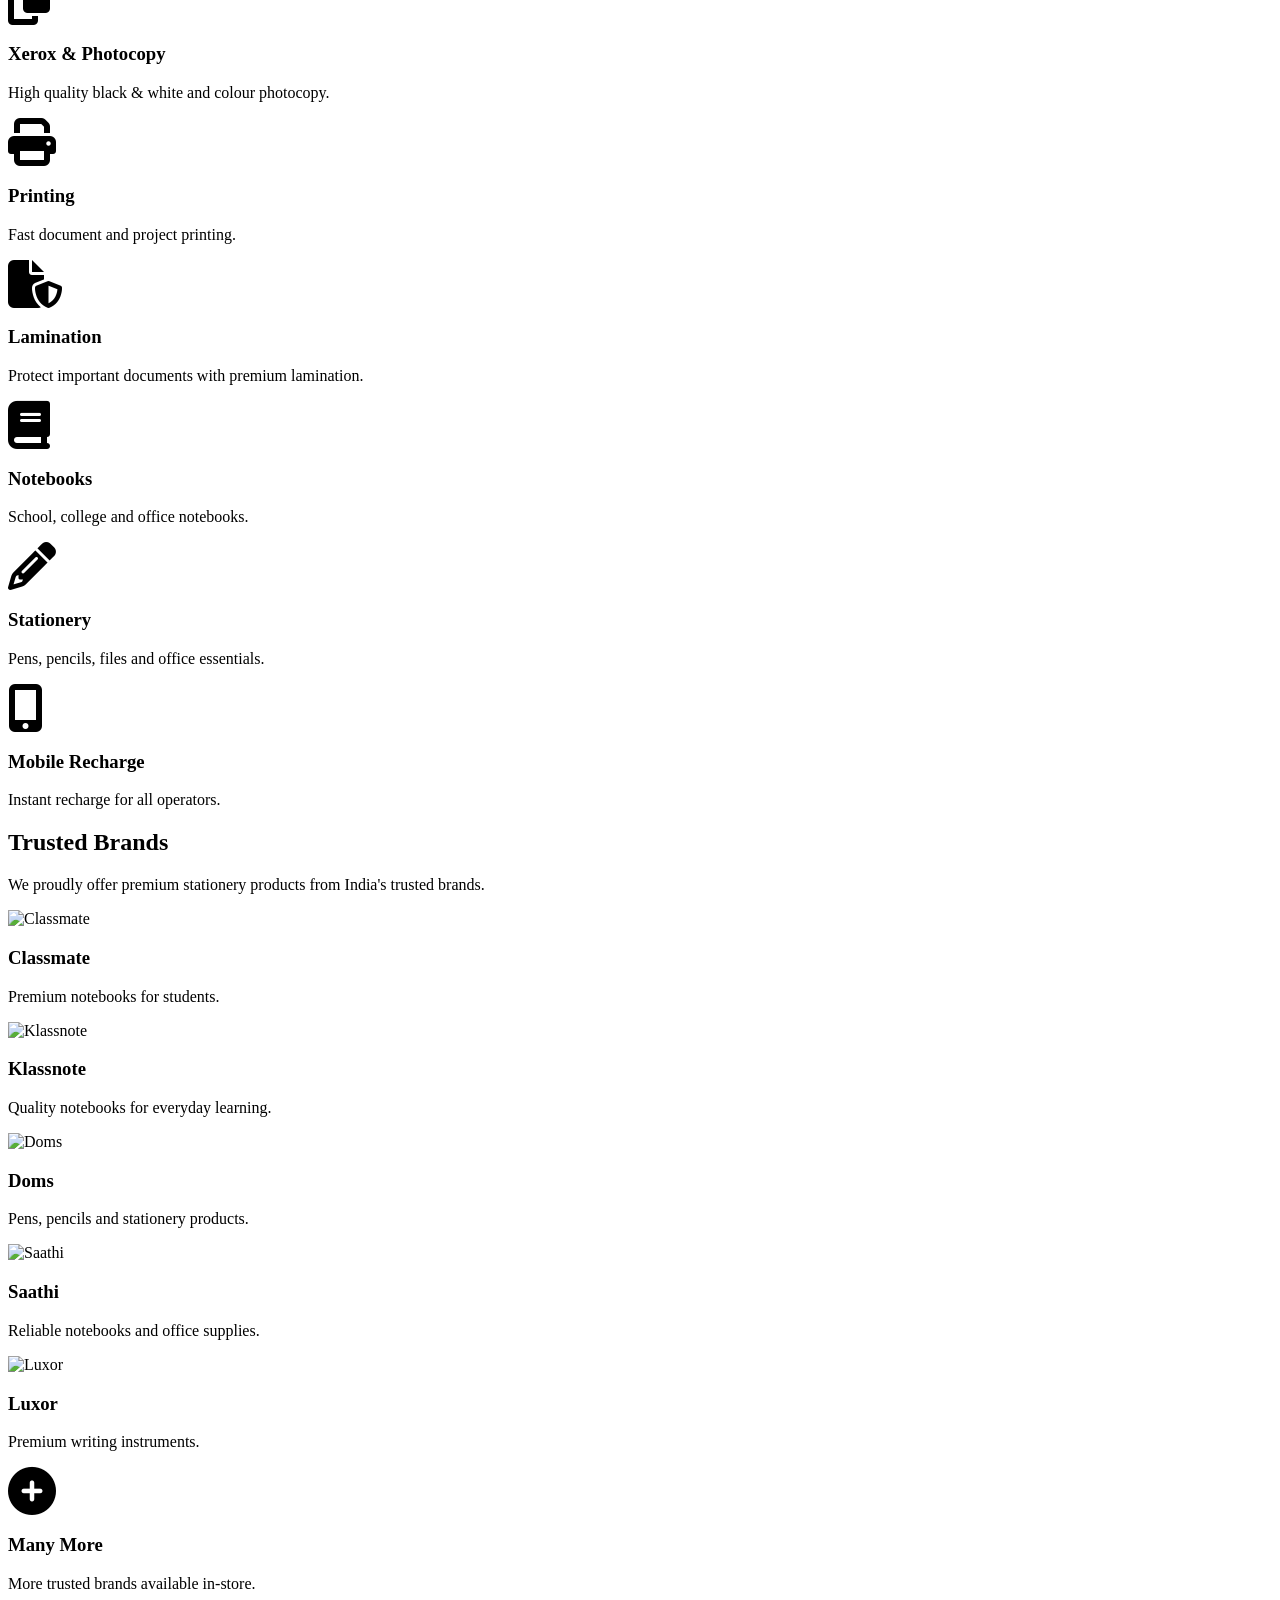
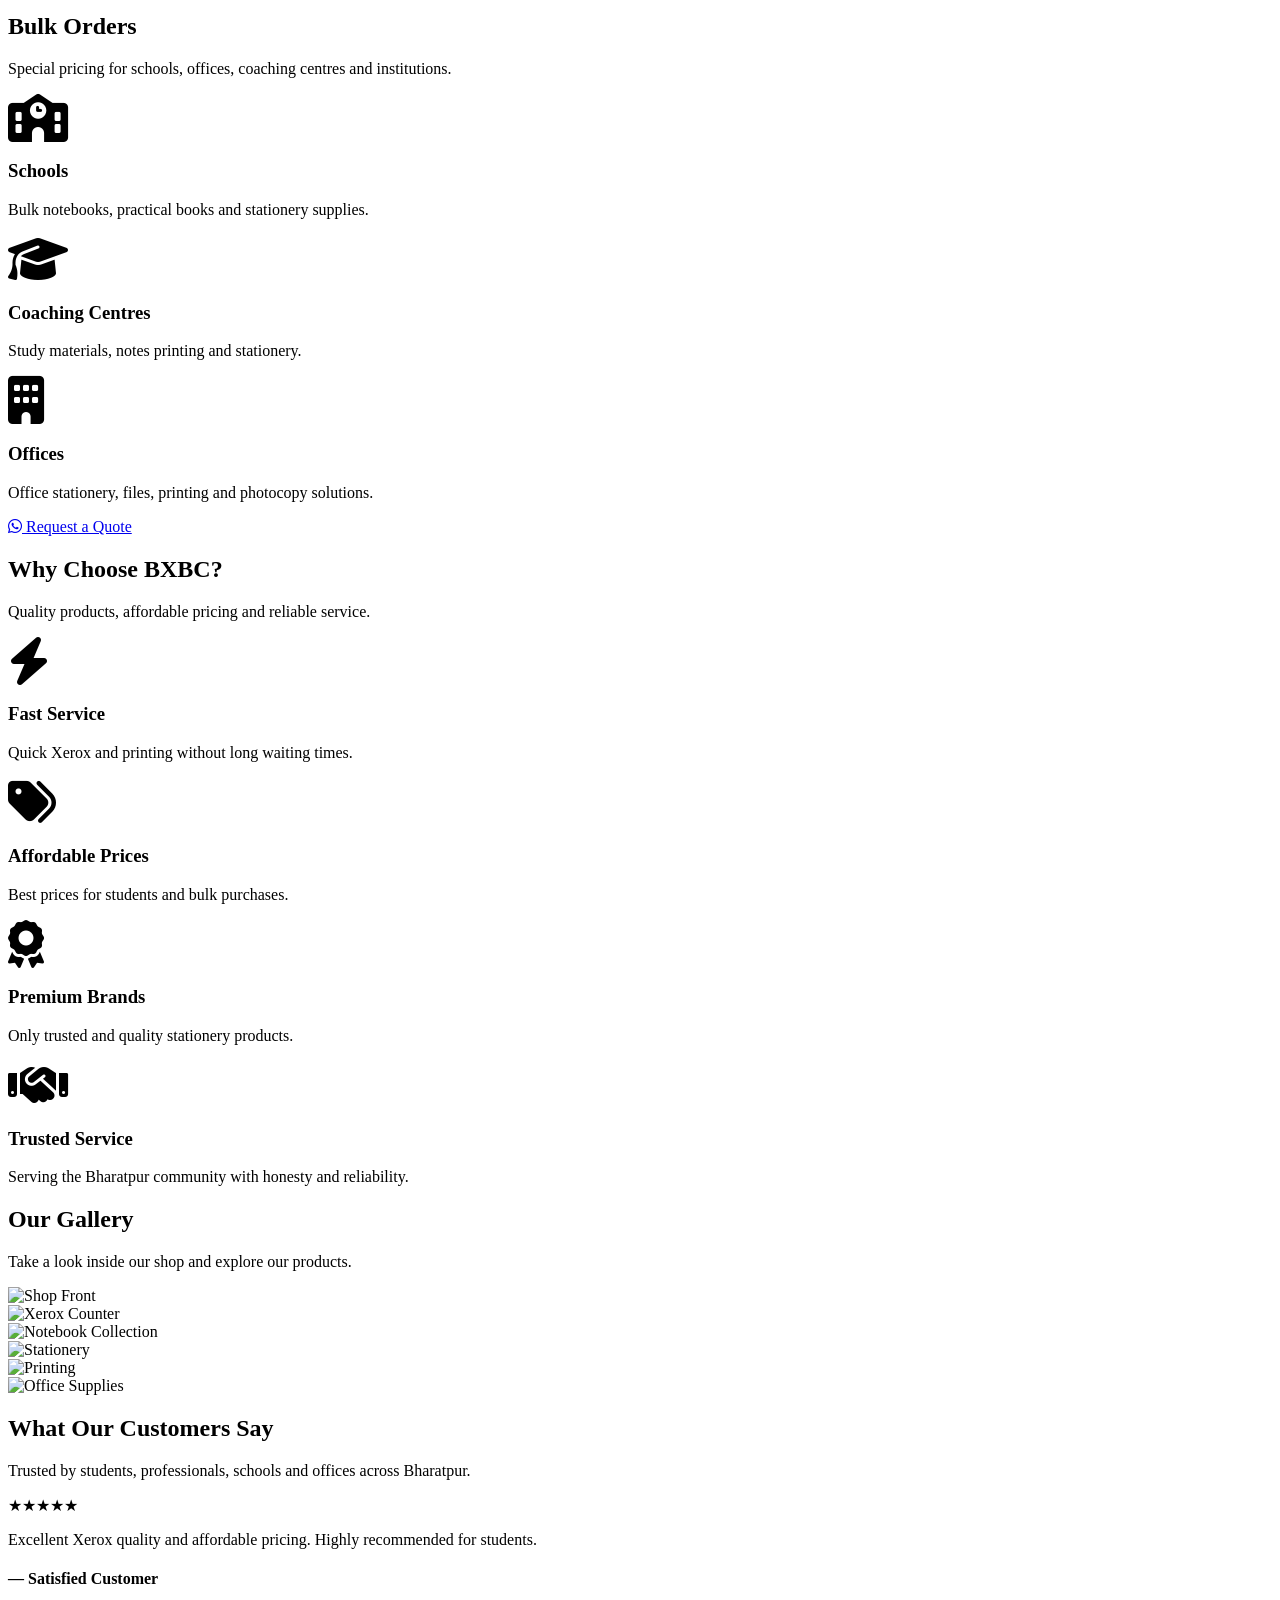
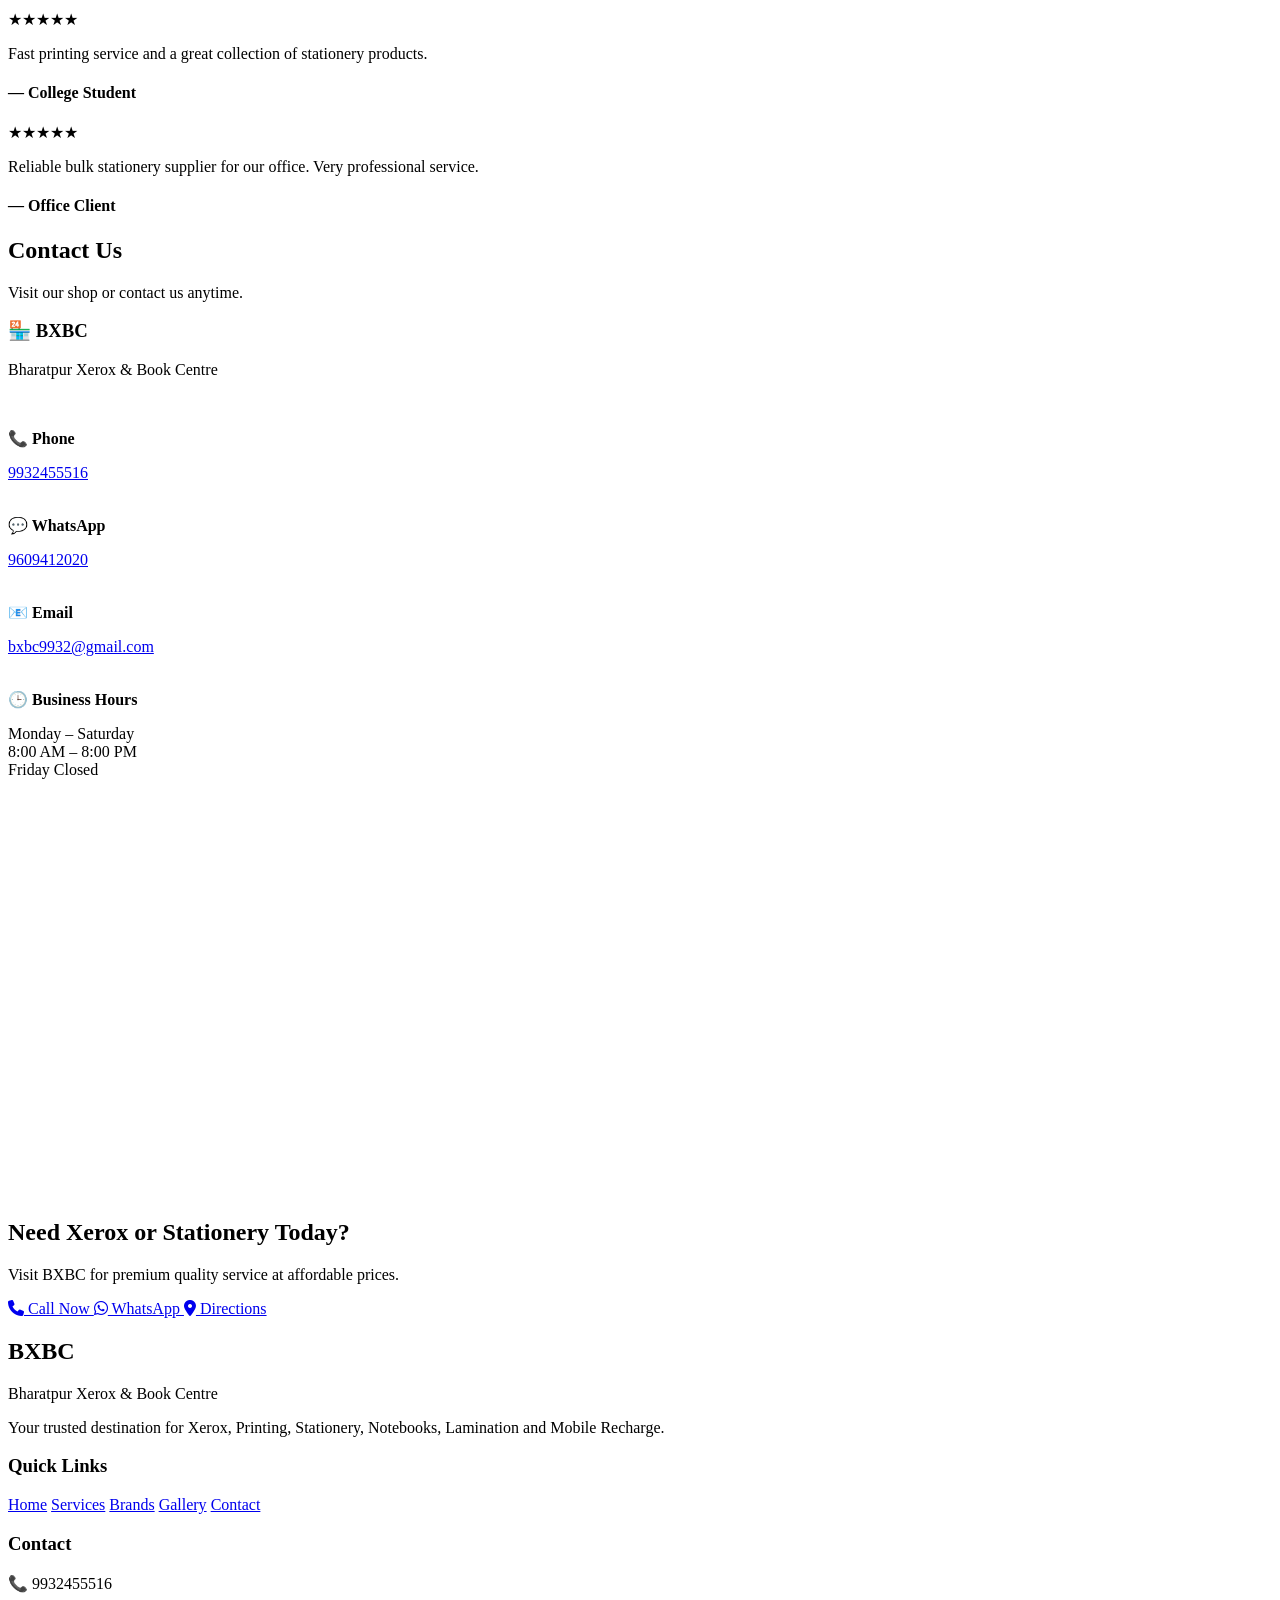
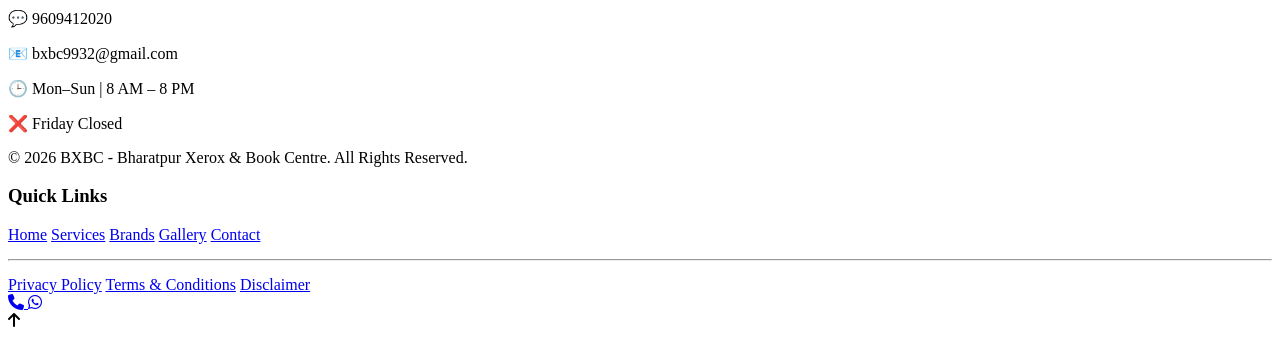
==== commit 00ba73ce: "Update index.html" ====
--- a/index.html
+++ b/index.html
@@ -20,8 +20,6 @@
 
 <link rel="icon" type="image/png" sizes="16x16" href="favicon-16x16.png">
 
-<link rel="apple-touch-icon" href="apple-touch-icon.png">
-
 <meta name="theme-color" content="#1565C0">
 <link rel="preconnect" href="https://fonts.googleapis.com">
 
@@ -30,7 +28,6 @@
 <link href="https://fonts.googleapis.com/css2?family=Poppins:wght@300;400;500;600;700;800&display=swap" rel="stylesheet">
 
 <link rel="stylesheet" href="https://cdnjs.cloudflare.com/ajax/libs/font-awesome/6.6.0/css/all.min.css">
-<link rel="manifest" href="manifest.json">
 </head>
 
 <body>
@@ -477,7 +474,7 @@
 
 </section>
 
-</script>
+
 
 <!--==============================
 Why Choose BXBC
@@ -692,68 +689,48 @@
 Contact
 ===============================-->
 
-<section id="contact" class="section-header">
+<section id="contact" class="contact-section">
+
+<div class="section-header">
+
 <h2>Contact Us</h2>
+
 <p>
 Visit our shop or contact us anytime.
 </p>
 
+</div>
+
 <div class="contact-container">
 
 <div class="contact-card">
 
 <h3>🏪 BXBC</h3>
-
 <p>Bharatpur Xerox & Book Centre</p>
-
 <br>
-
 <p><strong>📞 Phone</strong></p>
-
 <a href="tel:9932455516">
-
 9932455516
-
-</a>
-
+</a>
 <br><br>
-
 <p><strong>💬 WhatsApp</strong></p>
-
 <a href="https://wa.me/919609412020">
-
 9609412020
-
-</a>
-
+</a>
 <br><br>
-
 <p><strong>📧 Email</strong></p>
-
 <a href="mailto:bxbc9932@gmail.com">
-
 bxbc9932@gmail.com
-
-</a>
-
+</a>
 <br><br>
-
 <p><strong>🕒 Business Hours</strong></p>
-
-<p>
-
+<p>
 Monday – Saturday
-
 <br>
-
 8:00 AM – 8:00 PM
-
 <br>
-
 Friday Closed
-
-</p>
-
+</p>
 </div>
 
 <div class="map-card">
